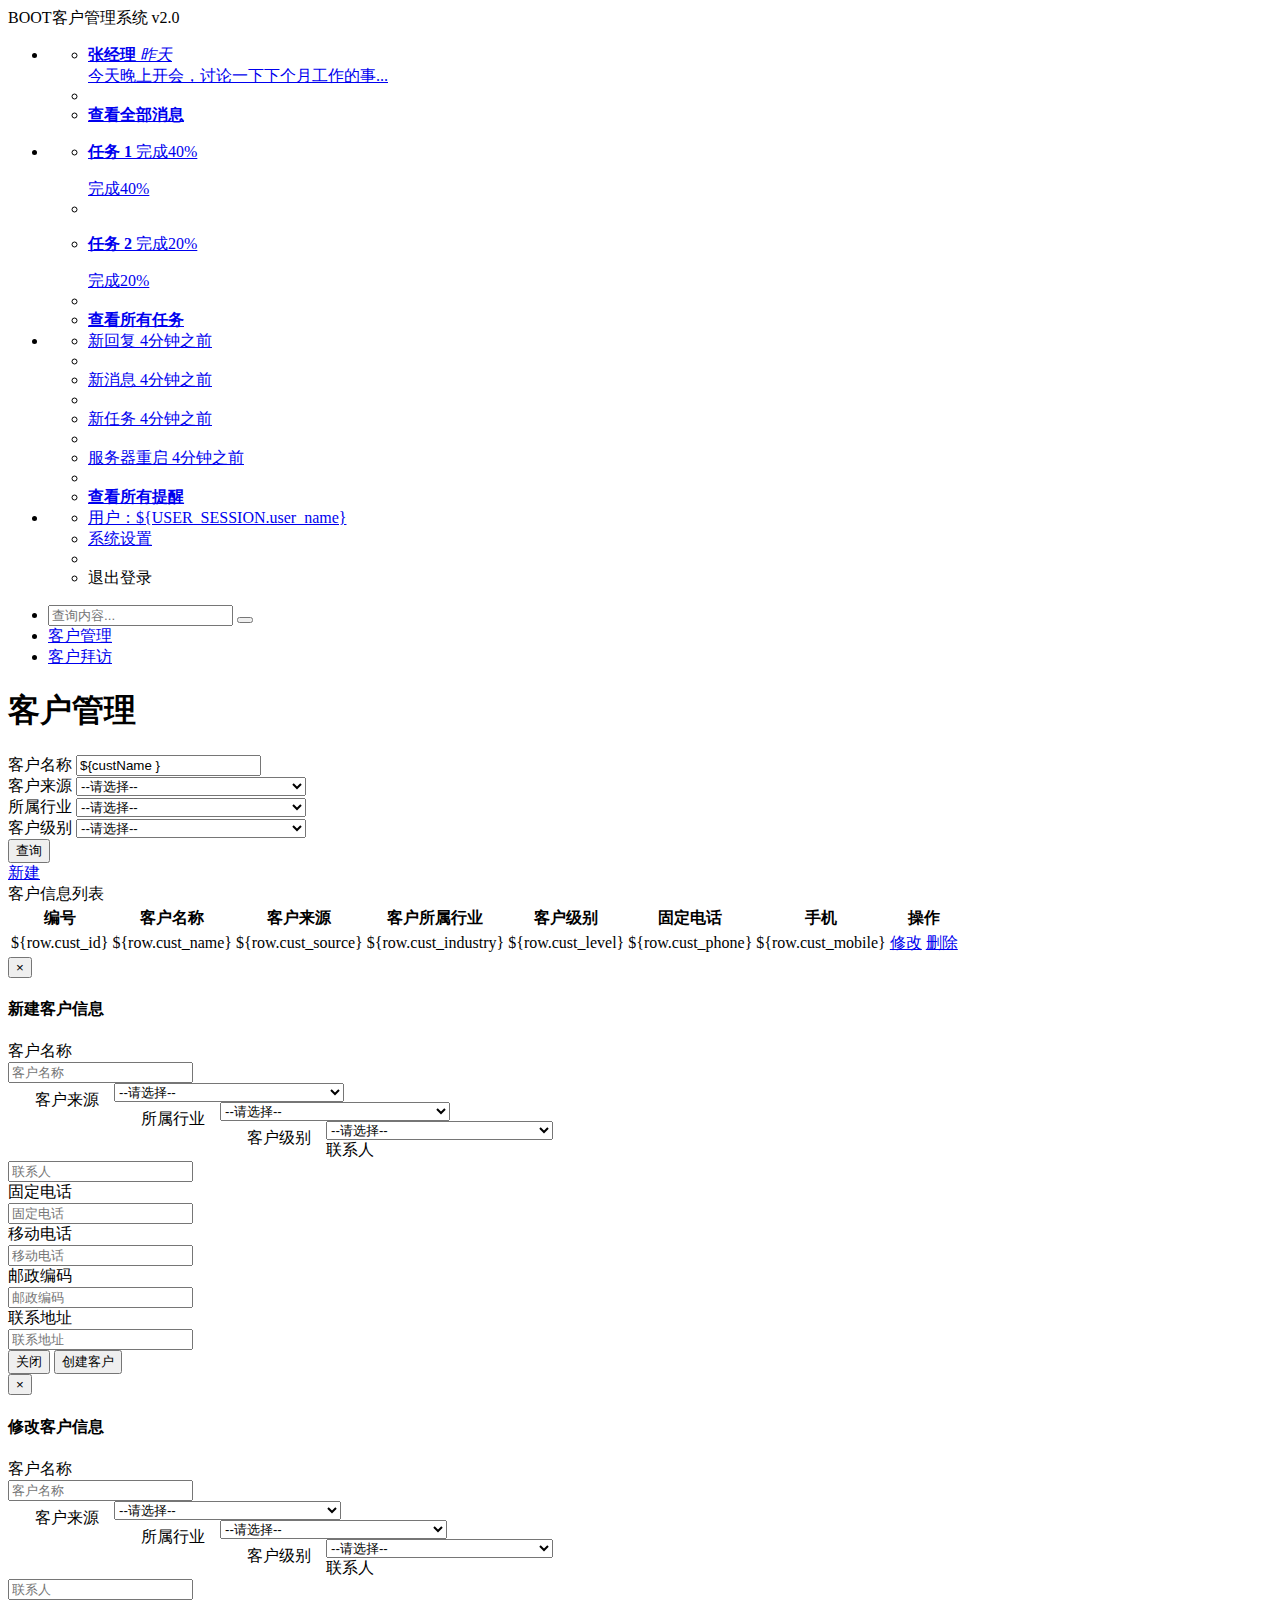
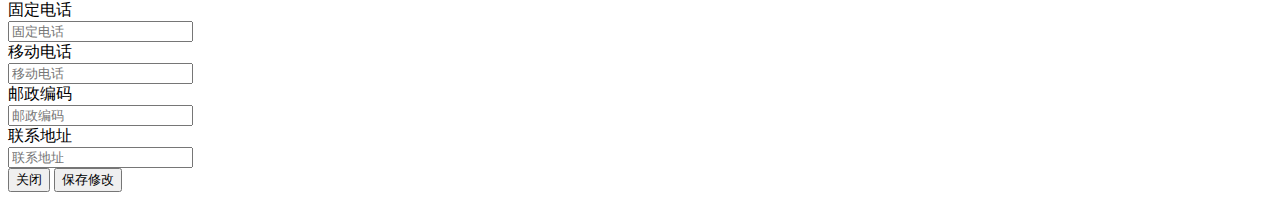
==== src/main/resources/templates/customer.html @ bd40ebaf "Initial commit" ====
<!DOCTYPE HTML>
<html xmlns:th="http://www.thymeleaf.org">
<head>
    <meta http-equiv="Content-Type" content="text/html; charset=UTF-8">
    <title>客户管理-BootCRM</title>
    <!-- 引入css样式文件 -->
    <!-- Bootstrap Core CSS -->
    <link th:href="@{/css/bootstrap.min.css}" rel="stylesheet"/>
    <!-- MetisMenu CSS -->
    <link th:href="@{/css/metisMenu.min.css}" rel="stylesheet"/>
    <!-- DataTables CSS -->
    <link th:href="@{/css/dataTables.bootstrap.css}" rel="stylesheet"/>
    <!-- Custom CSS -->
    <link th:href="@{/css/sb-admin-2.css}" rel="stylesheet"/>
    <!-- Custom Fonts -->
    <link th:href="@{css/font-awesome.min.css}" rel="stylesheet" type="text/css"/>
    <link th:href="@{css/boot-crm.css}" rel="stylesheet" type="text/css"/>
</head>
<body>
<div id="wrapper">
    <!-- 导航栏部分 -->
    <nav class="navbar navbar-default navbar-static-top" role="navigation"
         style="margin-bottom: 0">
        <div class="navbar-header">
            <a class="navbar-brand" th:href="@{/customer/list}">BOOT客户管理系统 v2.0</a>
        </div>
        <!-- 导航栏右侧图标部分 -->
        <ul class="nav navbar-top-links navbar-right">
            <!-- 邮件通知 start -->
            <li class="dropdown">
                <a class="dropdown-toggle" data-toggle="dropdown" href="#">
                    <i class="fa fa-envelope fa-fw"></i>
                    <i class="fa fa-caret-down"></i>
                </a>
                <ul class="dropdown-menu dropdown-messages">
                    <li>
                        <a href="#">
                            <div>
                                <strong>张经理</strong> <span class="pull-right text-muted">
								<em>昨天</em>
							</span>
                            </div>
                            <div>今天晚上开会，讨论一下下个月工作的事...</div>
                        </a>
                    </li>
                    <li class="divider"></li>
                    <li>
                        <a class="text-center" href="#">
                            <strong>查看全部消息</strong>
                            <i class="fa fa-angle-right"></i>
                        </a>
                    </li>
                </ul>
            </li>
            <!-- 邮件通知 end -->
            <!-- 任务通知 start -->
            <li class="dropdown">
                <a class="dropdown-toggle" data-toggle="dropdown" href="#">
                    <i class="fa fa-tasks fa-fw"></i>
                    <i class="fa fa-caret-down"></i>
                </a>
                <ul class="dropdown-menu dropdown-tasks">
                    <li>
                        <a href="#">
                            <div>
                                <p>
                                    <strong>任务 1</strong>
                                    <span class="pull-right text-muted">完成40%</span>
                                </p>
                                <div class="progress progress-striped active">
                                    <div class="progress-bar progress-bar-success"
                                         role="progressbar" aria-valuenow="40" aria-valuemin="0"
                                         aria-valuemax="100" style="width: 40%">
                                        <span class="sr-only">完成40%</span>
                                    </div>
                                </div>
                            </div>
                        </a>
                    </li>
                    <li class="divider"></li>
                    <li>
                        <a href="#">
                            <div>
                                <p>
                                    <strong>任务 2</strong>
                                    <span class="pull-right text-muted">完成20%</span>
                                </p>
                                <div class="progress progress-striped active">
                                    <div class="progress-bar progress-bar-info" role="progressbar"
                                         aria-valuenow="20" aria-valuemin="0" aria-valuemax="100"
                                         style="width: 20%">
                                        <span class="sr-only">完成20%</span>
                                    </div>
                                </div>
                            </div>
                        </a>
                    </li>
                    <li class="divider"></li>
                    <li>
                        <a class="text-center" href="#">
                            <strong>查看所有任务</strong>
                            <i class="fa fa-angle-right"></i>
                        </a>
                    </li>
                </ul>
            </li>
            <!-- 任务通知 end -->
            <!-- 消息通知 start -->
            <li class="dropdown">
                <a class="dropdown-toggle" data-toggle="dropdown" href="#">
                    <i class="fa fa-bell fa-fw"></i>
                    <i class="fa fa-caret-down"></i>
                </a>
                <ul class="dropdown-menu dropdown-alerts">
                    <li>
                        <a href="#">
                            <div>
                                <i class="fa fa-comment fa-fw"></i> 新回复
                                <span class="pull-right text-muted small">4分钟之前</span>
                            </div>
                        </a>
                    </li>
                    <li class="divider"></li>
                    <li>
                        <a href="#">
                            <div>
                                <i class="fa fa-envelope fa-fw"></i> 新消息
                                <span class="pull-right text-muted small">4分钟之前</span>
                            </div>
                        </a>
                    </li>
                    <li class="divider"></li>
                    <li>
                        <a href="#">
                            <div>
                                <i class="fa fa-tasks fa-fw"></i> 新任务
                                <span class="pull-right text-muted small">4分钟之前</span>
                            </div>
                        </a>
                    </li>
                    <li class="divider"></li>
                    <li>
                        <a href="#">
                            <div>
                                <i class="fa fa-upload fa-fw"></i> 服务器重启
                                <span class="pull-right text-muted small">4分钟之前</span>
                            </div>
                        </a>
                    </li>
                    <li class="divider"></li>
                    <li>
                        <a class="text-center" href="#">
                            <strong>查看所有提醒</strong>
                            <i class="fa fa-angle-right"></i>
                        </a>
                    </li>
                </ul>
            </li>
            <!-- 消息通知 end -->
            <!-- 用户信息和系统设置 start -->
            <li class="dropdown">
                <a class="dropdown-toggle" data-toggle="dropdown" href="#">
                    <i class="fa fa-user fa-fw"></i>
                    <i class="fa fa-caret-down"></i>
                </a>
                <ul class="dropdown-menu dropdown-user">
                    <li><a href="#"><i class="fa fa-user fa-fw"></i>
                        用户：${USER_SESSION.user_name}
                    </a>
                    </li>
                    <li><a href="#"><i class="fa fa-gear fa-fw"></i> 系统设置</a></li>
                    <li class="divider"></li>
                    <li>
                        <a th:href="@{/logout}">
                            <i class="fa fa-sign-out fa-fw"></i>退出登录
                        </a>
                    </li>
                </ul>
            </li>
            <!-- 用户信息和系统设置结束 -->
        </ul>
        <!-- 左侧显示列表部分 start-->
        <div class="navbar-default sidebar" role="navigation">
            <div class="sidebar-nav navbar-collapse">
                <ul class="nav" id="side-menu">
                    <li class="sidebar-search">
                        <div class="input-group custom-search-form">
                            <input type="text" class="form-control" placeholder="查询内容...">
                            <span class="input-group-btn">
							<button class="btn btn-default" type="button">
								<i class="fa fa-search" style="padding: 3px 0 3px 0;"></i>
							</button>
						</span>
                        </div>
                    </li>
                    <li>
                        <a href="${pageContext.request.contextPath }/customer/list.action" class="active">
                            <i class="fa fa-edit fa-fw"></i> 客户管理
                        </a>
                    </li>
                    <li>
                        <a href="#">
                            <i class="fa fa-dashboard fa-fw"></i> 客户拜访
                        </a>
                    </li>
                </ul>
            </div>
        </div>
        <!-- 左侧显示列表部分 end-->
    </nav>
    <!-- 客户列表查询部分  start-->
    <div id="page-wrapper">
        <div class="row">
            <div class="col-lg-12">
                <h1 class="page-header">客户管理</h1>
            </div>
            <!-- /.col-lg-12 -->
        </div>
        <!-- /.row -->
        <div class="panel panel-default">
            <div class="panel-body">
                <form class="form-inline" method="get"
                      action="${pageContext.request.contextPath }/customer/list.action">
                    <div class="form-group">
                        <label for="customerName">客户名称</label>
                        <input type="text" class="form-control" id="customerName"
                               value="${custName }" name="custName"/>
                    </div>
                    <div class="form-group">
                        <label for="customerFrom">客户来源</label>
                        <select class="form-control" id="customerFrom" name="custSource">
                            <option value="">--请选择--</option>
                            <c:forEach items="${fromType}" var="item">
                                <option value="${item.dict_id}"
                                <c:if test="${item.dict_id == custSource}">selected</c:if>
                                >
                                ${item.dict_item_name }
                                </option>
                            </c:forEach>
                        </select>
                    </div>
                    <div class="form-group">
                        <label for="custIndustry">所属行业</label>
                        <select class="form-control" id="custIndustry" name="custIndustry">
                            <option value="">--请选择--</option>
                            <c:forEach items="${industryType}" var="item">
                                <option value="${item.dict_id}"
                                <c:if test="${item.dict_id == custIndustry}"> selected</c:if>
                                >
                                ${item.dict_item_name }
                                </option>
                            </c:forEach>
                        </select>
                    </div>
                    <div class="form-group">
                        <label for="custLevel">客户级别</label>
                        <select class="form-control" id="custLevel" name="custLevel">
                            <option value="">--请选择--</option>
                            <c:forEach items="${levelType}" var="item">
                                <option value="${item.dict_id}"
                                <c:if test="${item.dict_id == custLevel}"> selected</c:if>
                                >
                                ${item.dict_item_name }
                                </option>
                            </c:forEach>
                        </select>
                    </div>
                    <button type="submit" class="btn btn-primary">查询</button>
                </form>
            </div>
        </div>
        <a href="#" class="btn btn-primary" data-toggle="modal"
           data-target="#newCustomerDialog" onclick="clearCustomer()">新建</a>
        <div class="row">
            <div class="col-lg-12">
                <div class="panel panel-default">
                    <div class="panel-heading">客户信息列表</div>
                    <!-- /.panel-heading -->
                    <table class="table table-bordered table-striped">
                        <thead>
                        <tr>
                            <th>编号</th>
                            <th>客户名称</th>
                            <th>客户来源</th>
                            <th>客户所属行业</th>
                            <th>客户级别</th>
                            <th>固定电话</th>
                            <th>手机</th>
                            <th>操作</th>
                        </tr>
                        </thead>
                        <tbody>
                        <c:forEach items="${page.rows}" var="row">
                            <tr>
                                <td>${row.cust_id}</td>
                                <td>${row.cust_name}</td>
                                <td>${row.cust_source}</td>
                                <td>${row.cust_industry}</td>
                                <td>${row.cust_level}</td>
                                <td>${row.cust_phone}</td>
                                <td>${row.cust_mobile}</td>
                                <td>
                                    <a href="#" class="btn btn-primary btn-xs" data-toggle="modal"
                                       data-target="#customerEditDialog" onclick="editCustomer(${row.cust_id})">修改</a>
                                    <a href="#" class="btn btn-danger btn-xs" onclick="deleteCustomer(${row.cust_id})">删除</a>
                                </td>
                            </tr>
                        </c:forEach>
                        </tbody>
                    </table>
                    <div class="col-md-12 text-right">
                        <itheima:page url="${pageContext.request.contextPath }/customer/list.action"/>
                    </div>
                    <!-- /.panel-body -->
                </div>
                <!-- /.panel -->
            </div>
            <!-- /.col-lg-12 -->
        </div>
    </div>
    <!-- 客户列表查询部分  end-->
</div>
<!-- 创建客户模态框 -->
<div class="modal fade" id="newCustomerDialog" tabindex="-1" role="dialog"
     aria-labelledby="myModalLabel">
    <div class="modal-dialog" role="document">
        <div class="modal-content">
            <div class="modal-header">
                <button type="button" class="close" data-dismiss="modal" aria-label="Close">
                    <span aria-hidden="true">&times;</span>
                </button>
                <h4 class="modal-title" id="myModalLabel">新建客户信息</h4>
            </div>
            <div class="modal-body">
                <form class="form-horizontal" id="new_customer_form">
                    <div class="form-group">
                        <label for="new_customerName" class="col-sm-2 control-label">
                            客户名称
                        </label>
                        <div class="col-sm-10">
                            <input type="text" class="form-control" id="new_customerName" placeholder="客户名称"
                                   name="cust_name"/>
                        </div>
                    </div>
                    <div class="form-group">
                        <label for="new_customerFrom" style="float:left;padding:7px 15px 0 27px;">客户来源</label>
                        <div class="col-sm-10">
                            <select class="form-control" id="new_customerFrom" name="cust_source">
                                <option value="">--请选择--</option>
                                <c:forEach items="${fromType}" var="item">
                                    <option value="${item.dict_id}"
                                    <c:if test="${item.dict_id == custSource}">selected</c:if>
                                    >
                                    ${item.dict_item_name }
                                    </option>
                                </c:forEach>
                            </select>
                        </div>
                    </div>
                    <div class="form-group">
                        <label for="new_custIndustry" style="float:left;padding:7px 15px 0 27px;">所属行业</label>
                        <div class="col-sm-10">
                            <select class="form-control" id="new_custIndustry" name="cust_industry">
                                <option value="">--请选择--</option>
                                <c:forEach items="${industryType}" var="item">
                                    <option value="${item.dict_id}"
                                    <c:if test="${item.dict_id == custIndustry}"> selected</c:if>
                                    >
                                    ${item.dict_item_name }
                                    </option>
                                </c:forEach>
                            </select>
                        </div>
                    </div>
                    <div class="form-group">
                        <label for="new_custLevel" style="float:left;padding:7px 15px 0 27px;">客户级别</label>
                        <div class="col-sm-10">
                            <select class="form-control" id="new_custLevel" name="cust_level">
                                <option value="">--请选择--</option>
                                <c:forEach items="${levelType}" var="item">
                                    <option value="${item.dict_id}"
                                    <c:if test="${item.dict_id == custLevel}"> selected</c:if>
                                    >${item.dict_item_name }</option>
                                </c:forEach>
                            </select>
                        </div>
                    </div>
                    <div class="form-group">
                        <label for="new_linkMan" class="col-sm-2 control-label">联系人</label>
                        <div class="col-sm-10">
                            <input type="text" class="form-control" id="new_linkMan" placeholder="联系人"
                                   name="cust_linkman"/>
                        </div>
                    </div>
                    <div class="form-group">
                        <label for="new_phone" class="col-sm-2 control-label">固定电话</label>
                        <div class="col-sm-10">
                            <input type="text" class="form-control" id="new_phone" placeholder="固定电话"
                                   name="cust_phone"/>
                        </div>
                    </div>
                    <div class="form-group">
                        <label for="new_mobile" class="col-sm-2 control-label">移动电话</label>
                        <div class="col-sm-10">
                            <input type="text" class="form-control" id="new_mobile" placeholder="移动电话"
                                   name="cust_mobile"/>
                        </div>
                    </div>
                    <div class="form-group">
                        <label for="new_zipcode" class="col-sm-2 control-label">邮政编码</label>
                        <div class="col-sm-10">
                            <input type="text" class="form-control" id="new_zipcode" placeholder="邮政编码"
                                   name="cust_zipcode"/>
                        </div>
                    </div>
                    <div class="form-group">
                        <label for="new_address" class="col-sm-2 control-label">联系地址</label>
                        <div class="col-sm-10">
                            <input type="text" class="form-control" id="new_address" placeholder="联系地址"
                                   name="cust_address"/>
                        </div>
                    </div>
                </form>
            </div>
            <div class="modal-footer">
                <button type="button" class="btn btn-default" data-dismiss="modal">关闭</button>
                <button type="button" class="btn btn-primary" onclick="createCustomer()">创建客户</button>
            </div>
        </div>
    </div>
</div>
<!-- 修改客户模态框 -->
<div class="modal fade" id="customerEditDialog" tabindex="-1" role="dialog"
     aria-labelledby="myModalLabel">
    <div class="modal-dialog" role="document">
        <div class="modal-content">
            <div class="modal-header">
                <button type="button" class="close" data-dismiss="modal" aria-label="Close">
                    <span aria-hidden="true">&times;</span>
                </button>
                <h4 class="modal-title" id="myModalLabel">修改客户信息</h4>
            </div>
            <div class="modal-body">
                <form class="form-horizontal" id="edit_customer_form">
                    <input type="hidden" id="edit_cust_id" name="cust_id"/>
                    <div class="form-group">
                        <label for="edit_customerName" class="col-sm-2 control-label">客户名称</label>
                        <div class="col-sm-10">
                            <input type="text" class="form-control" id="edit_customerName" placeholder="客户名称"
                                   name="cust_name"/>
                        </div>
                    </div>
                    <div class="form-group">
                        <label for="edit_customerFrom" style="float:left;padding:7px 15px 0 27px;">客户来源</label>
                        <div class="col-sm-10">
                            <select class="form-control" id="edit_customerFrom" name="cust_source">
                                <option value="">--请选择--</option>
                                <c:forEach items="${fromType}" var="item">
                                    <option value="${item.dict_id}"
                                    <c:if test="${item.dict_id == custSource}"> selected</c:if>
                                    >${item.dict_item_name }</option>
                                </c:forEach>
                            </select>
                        </div>
                    </div>
                    <div class="form-group">
                        <label for="edit_custIndustry" style="float:left;padding:7px 15px 0 27px;">所属行业</label>
                        <div class="col-sm-10">
                            <select class="form-control" id="edit_custIndustry" name="cust_industry">
                                <option value="">--请选择--</option>
                                <c:forEach items="${industryType}" var="item">
                                    <option value="${item.dict_id}"
                                    <c:if test="${item.dict_id == custIndustry}"> selected</c:if>
                                    >${item.dict_item_name }</option>
                                </c:forEach>
                            </select>
                        </div>
                    </div>
                    <div class="form-group">
                        <label for="edit_custLevel" style="float:left;padding:7px 15px 0 27px;">客户级别</label>
                        <div class="col-sm-10">
                            <select class="form-control" id="edit_custLevel" name="cust_level">
                                <option value="">--请选择--</option>
                                <c:forEach items="${levelType}" var="item">
                                    <option value="${item.dict_id}"
                                    <c:if test="${item.dict_id == custLevel}"> selected</c:if>
                                    >${item.dict_item_name }</option>
                                </c:forEach>
                            </select>
                        </div>
                    </div>
                    <div class="form-group">
                        <label for="edit_linkMan" class="col-sm-2 control-label">联系人</label>
                        <div class="col-sm-10">
                            <input type="text" class="form-control" id="edit_linkMan" placeholder="联系人"
                                   name="cust_linkman"/>
                        </div>
                    </div>
                    <div class="form-group">
                        <label for="edit_phone" class="col-sm-2 control-label">固定电话</label>
                        <div class="col-sm-10">
                            <input type="text" class="form-control" id="edit_phone" placeholder="固定电话"
                                   name="cust_phone"/>
                        </div>
                    </div>
                    <div class="form-group">
                        <label for="edit_mobile" class="col-sm-2 control-label">移动电话</label>
                        <div class="col-sm-10">
                            <input type="text" class="form-control" id="edit_mobile" placeholder="移动电话"
                                   name="cust_mobile"/>
                        </div>
                    </div>
                    <div class="form-group">
                        <label for="edit_zipcode" class="col-sm-2 control-label">邮政编码</label>
                        <div class="col-sm-10">
                            <input type="text" class="form-control" id="edit_zipcode" placeholder="邮政编码"
                                   name="cust_zipcode"/>
                        </div>
                    </div>
                    <div class="form-group">
                        <label for="edit_address" class="col-sm-2 control-label">联系地址</label>
                        <div class="col-sm-10">
                            <input type="text" class="form-control" id="edit_address" placeholder="联系地址"
                                   name="cust_address"/>
                        </div>
                    </div>
                </form>
            </div>
            <div class="modal-footer">
                <button type="button" class="btn btn-default" data-dismiss="modal">关闭</button>
                <button type="button" class="btn btn-primary" onclick="updateCustomer()">保存修改</button>
            </div>
        </div>
    </div>
</div>
<!-- 引入js文件 -->
<!-- jQuery -->
<script th:src="@{/js/jquery-1.11.3.min.js}"></script>
<!-- Bootstrap Core JavaScript -->
<script th:src="@{/js/bootstrap.min.js}"></script>
<!-- Metis Menu Plugin JavaScript -->
<script th:src="@{/js/metisMenu.min.js}"></script>
<!-- DataTables JavaScript -->
<script th:src="@{/js/jquery.dataTables.min.js}"></script>
<script th:src="@{/js/dataTables.bootstrap.min.js}"></script>
<!-- Custom Theme JavaScript -->
<script th:src="@{/js/sb-admin-2.js}"></script>
<!-- 编写js代码 -->
<script type="text/javascript">
    //清空新建客户窗口中的数据
    function clearCustomer() {
        $("#new_customerName").val("");
        $("#new_customerFrom").val("")
        $("#new_custIndustry").val("")
        $("#new_custLevel").val("")
        $("#new_linkMan").val("");
        $("#new_phone").val("");
        $("#new_mobile").val("");
        $("#new_zipcode").val("");
        $("#new_address").val("");
    }

    // 创建客户
    function createCustomer() {
        $.post("<%=basePath%>customer/create.action",
            $("#new_customer_form").serialize(), function (data) {
                if (data == "OK") {
                    alert("客户创建成功！");
                    window.location.reload();
                } else {
                    alert("客户创建失败！");
                    window.location.reload();
                }
            });
    }

    // 通过id获取修改的客户信息
    function editCustomer(id) {
        $.ajax({
            type: "get",
            url: "<%=basePath%>customer/getCustomerById.action",
            data: {"id": id},
            success: function (data) {
                $("#edit_cust_id").val(data.cust_id);
                $("#edit_customerName").val(data.cust_name);
                $("#edit_customerFrom").val(data.cust_source)
                $("#edit_custIndustry").val(data.cust_industry)
                $("#edit_custLevel").val(data.cust_level)
                $("#edit_linkMan").val(data.cust_linkman);
                $("#edit_phone").val(data.cust_phone);
                $("#edit_mobile").val(data.cust_mobile);
                $("#edit_zipcode").val(data.cust_zipcode);
                $("#edit_address").val(data.cust_address);

            }
        });
    }

    // 执行修改客户操作
    function updateCustomer() {
        $.post("<%=basePath%>customer/update.action", $("#edit_customer_form").serialize(), function (data) {
            if (data == "OK") {
                alert("客户信息更新成功！");
                window.location.reload();
            } else {
                alert("客户信息更新失败！");
                window.location.reload();
            }
        });
    }

    // 删除客户
    function deleteCustomer(id) {
        if (confirm('确实要删除该客户吗?')) {
            $.post("<%=basePath%>customer/delete.action", {"id": id},
                function (data) {
                    if (data == "OK") {
                        alert("客户删除成功！");
                        window.location.reload();
                    } else {
                        alert("删除客户失败！");
                        window.location.reload();
                    }
                });
        }
    }
</script>
</body>
</html>
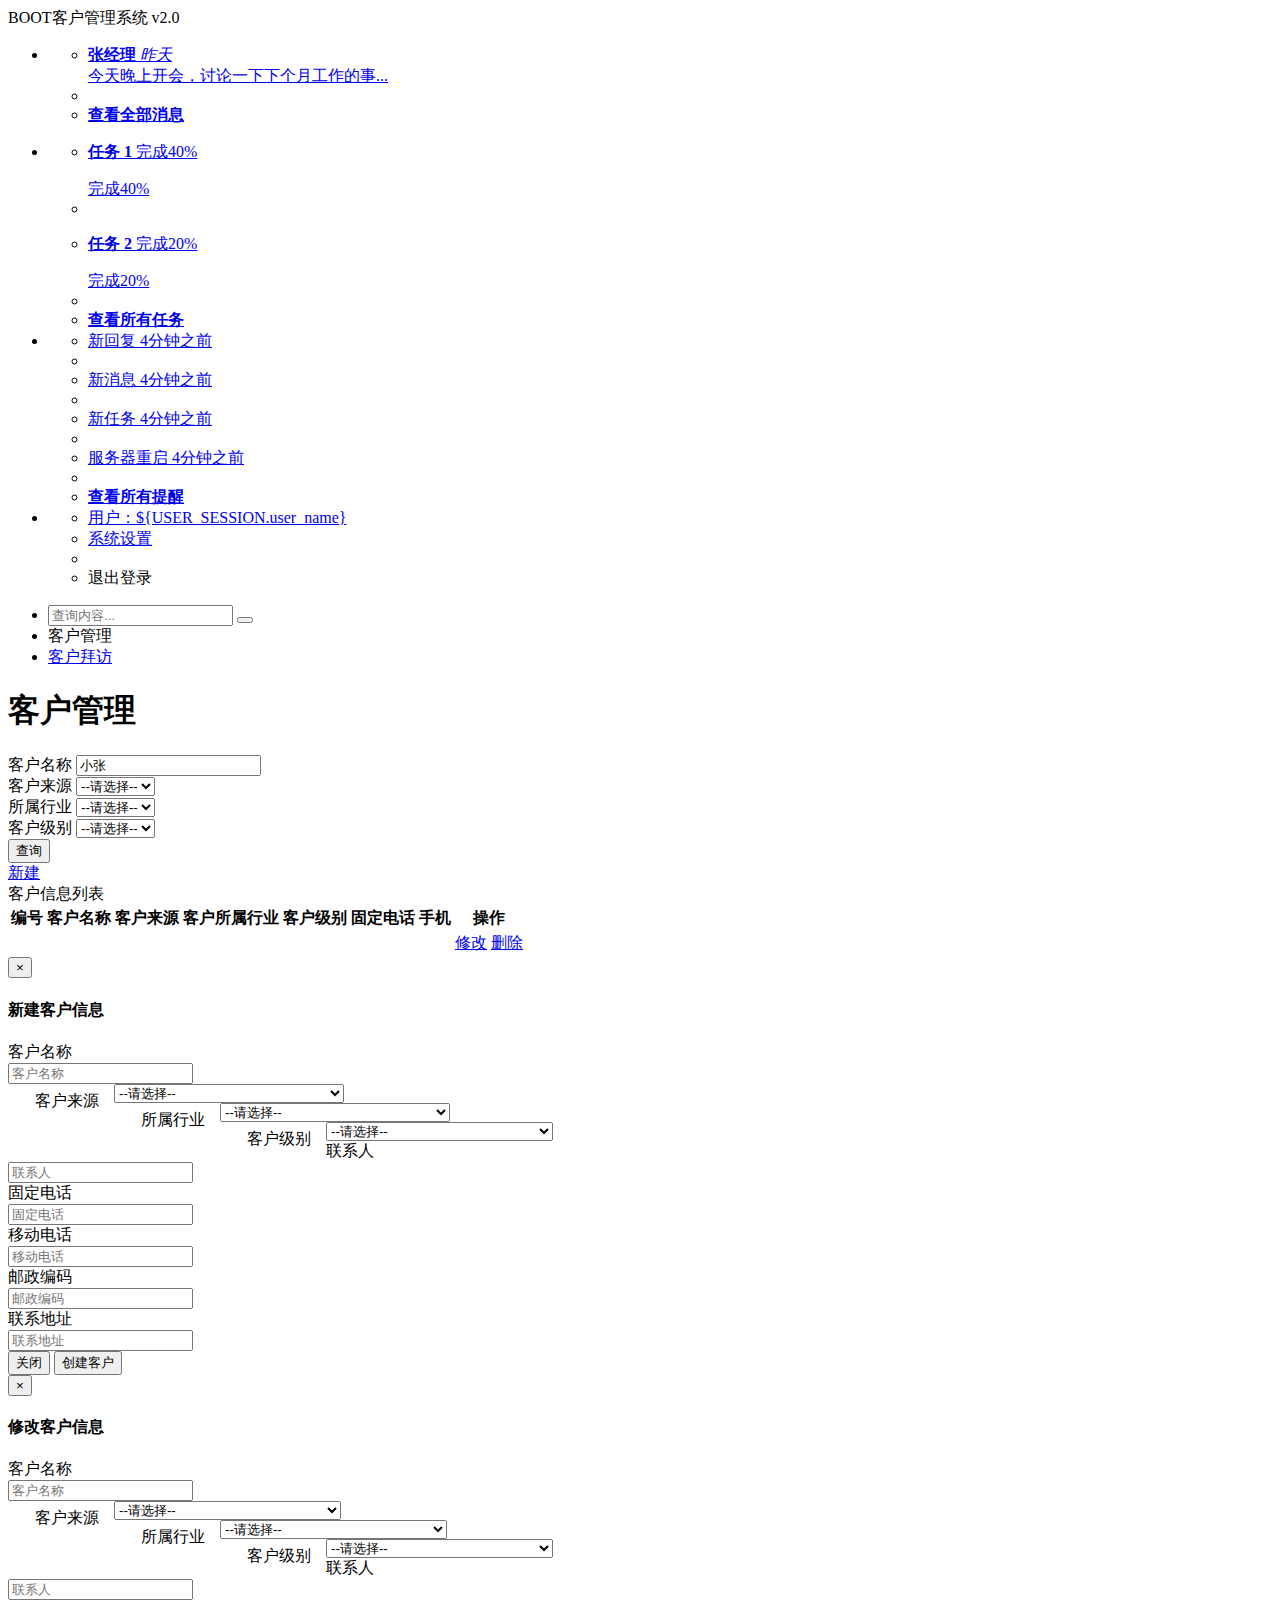
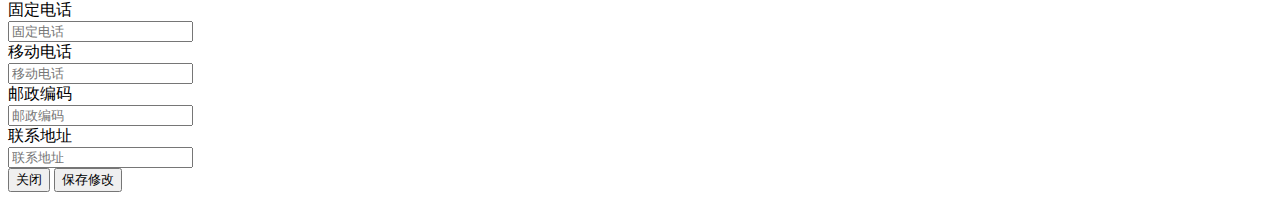
==== commit b6d20729: "完善查询功能" ====
--- a/src/main/resources/templates/customer.html
+++ b/src/main/resources/templates/customer.html
@@ -13,8 +13,9 @@
     <!-- Custom CSS -->
     <link th:href="@{/css/sb-admin-2.css}" rel="stylesheet"/>
     <!-- Custom Fonts -->
-    <link th:href="@{css/font-awesome.min.css}" rel="stylesheet" type="text/css"/>
-    <link th:href="@{css/boot-crm.css}" rel="stylesheet" type="text/css"/>
+    <link th:href="@{/css/font-awesome.min.css}" rel="stylesheet" type="text/css"/>
+    <link th:href="@{/css/boot-crm.css}" rel="stylesheet" type="text/css"/>
+    <link th:href="@{/css/paging.css}" rel="stylesheet" type="text/css">
 </head>
 <body>
 <div id="wrapper">
@@ -194,7 +195,7 @@
                         </div>
                     </li>
                     <li>
-                        <a href="${pageContext.request.contextPath }/customer/list.action" class="active">
+                        <a th:href="@{/customer/list}" class="active">
                             <i class="fa fa-edit fa-fw"></i> 客户管理
                         </a>
                     </li>
@@ -219,50 +220,37 @@
         <!-- /.row -->
         <div class="panel panel-default">
             <div class="panel-body">
-                <form class="form-inline" method="get"
-                      action="${pageContext.request.contextPath }/customer/list.action">
+                <form class="form-inline" method="get" th:action="@{/customer/list}">
                     <div class="form-group">
                         <label for="customerName">客户名称</label>
                         <input type="text" class="form-control" id="customerName"
-                               value="${custName }" name="custName"/>
+                               value="小张" name="name"/>
                     </div>
                     <div class="form-group">
                         <label for="customerFrom">客户来源</label>
-                        <select class="form-control" id="customerFrom" name="custSource">
+                        <select class="form-control" id="customerFrom" name="source">
                             <option value="">--请选择--</option>
-                            <c:forEach items="${fromType}" var="item">
-                                <option value="${item.dict_id}"
-                                <c:if test="${item.dict_id == custSource}">selected</c:if>
-                                >
-                                ${item.dict_item_name }
-                                </option>
-                            </c:forEach>
+                            <option th:each="item,itemStat:${fromType}"
+                                    th:value="${item.id}"
+                                    th:text="${item.itemName}"></option>
                         </select>
                     </div>
                     <div class="form-group">
                         <label for="custIndustry">所属行业</label>
-                        <select class="form-control" id="custIndustry" name="custIndustry">
+                        <select class="form-control" id="custIndustry" name="industry">
                             <option value="">--请选择--</option>
-                            <c:forEach items="${industryType}" var="item">
-                                <option value="${item.dict_id}"
-                                <c:if test="${item.dict_id == custIndustry}"> selected</c:if>
-                                >
-                                ${item.dict_item_name }
-                                </option>
-                            </c:forEach>
+                            <option th:each="item,itemStat:${industryType}"
+                                    th:value="${item.id}"
+                                    th:text="${item.itemName}"></option>
                         </select>
                     </div>
                     <div class="form-group">
                         <label for="custLevel">客户级别</label>
                         <select class="form-control" id="custLevel" name="custLevel">
                             <option value="">--请选择--</option>
-                            <c:forEach items="${levelType}" var="item">
-                                <option value="${item.dict_id}"
-                                <c:if test="${item.dict_id == custLevel}"> selected</c:if>
-                                >
-                                ${item.dict_item_name }
-                                </option>
-                            </c:forEach>
+                            <option th:each="item,itemStat:${levelType}"
+                                    th:value="${item.id}"
+                                    th:text="${item.itemName}"></option>
                         </select>
                     </div>
                     <button type="submit" class="btn btn-primary">查询</button>
@@ -290,27 +278,24 @@
                         </tr>
                         </thead>
                         <tbody>
-                        <c:forEach items="${page.rows}" var="row">
-                            <tr>
-                                <td>${row.cust_id}</td>
-                                <td>${row.cust_name}</td>
-                                <td>${row.cust_source}</td>
-                                <td>${row.cust_industry}</td>
-                                <td>${row.cust_level}</td>
-                                <td>${row.cust_phone}</td>
-                                <td>${row.cust_mobile}</td>
-                                <td>
-                                    <a href="#" class="btn btn-primary btn-xs" data-toggle="modal"
-                                       data-target="#customerEditDialog" onclick="editCustomer(${row.cust_id})">修改</a>
-                                    <a href="#" class="btn btn-danger btn-xs" onclick="deleteCustomer(${row.cust_id})">删除</a>
-                                </td>
-                            </tr>
-                        </c:forEach>
+                        <tr th:each="item,itemStat:${customers}">
+                            <td th:text="${item.id}"></td>
+                            <td th:text="${item.name}"></td>
+                            <td th:text="${item.source}"></td>
+                            <td th:text="${item.industry}"></td>
+                            <td th:text="${item.level}"></td>
+                            <td th:text="${item.phone}"></td>
+                            <td th:text="${item.mobile}"></td>
+                            <td>
+                                <a href="#" class="btn btn-primary btn-xs" data-toggle="modal"
+                                   data-target="#customerEditDialog" onclick="editCustomer(${row.cust_id})">修改</a>
+                                <a href="#" class="btn btn-danger btn-xs"
+                                   onclick="deleteCustomer(${row.cust_id})">删除</a>
+                            </td>
+                        </tr>
                         </tbody>
                     </table>
-                    <div class="col-md-12 text-right">
-                        <itheima:page url="${pageContext.request.contextPath }/customer/list.action"/>
-                    </div>
+                    <div class="col-md-12 text-right" id="pageToolbar"></div>
                     <!-- /.panel-body -->
                 </div>
                 <!-- /.panel -->
@@ -545,6 +530,7 @@
 <script th:src="@{/js/dataTables.bootstrap.min.js}"></script>
 <!-- Custom Theme JavaScript -->
 <script th:src="@{/js/sb-admin-2.js}"></script>
+<script th:src="@{/js/paging.js}"></script>
 <!-- 编写js代码 -->
 <script type="text/javascript">
     //清空新建客户窗口中的数据
@@ -624,6 +610,17 @@
                 });
         }
     }
+
+    $('#pageToolbar').Paging({
+        pagesize: 5, count: getCount(), toolbar: false, hash: true, changePagesize: function (ps) {
+            // this.pagesize = ps
+            vue.pageSize = ps
+            // self.findAll()
+        }, callback: function (a) {
+            vue.pageNum = a
+            // self.findAll()
+        }
+    });
 </script>
 </body>
 </html>